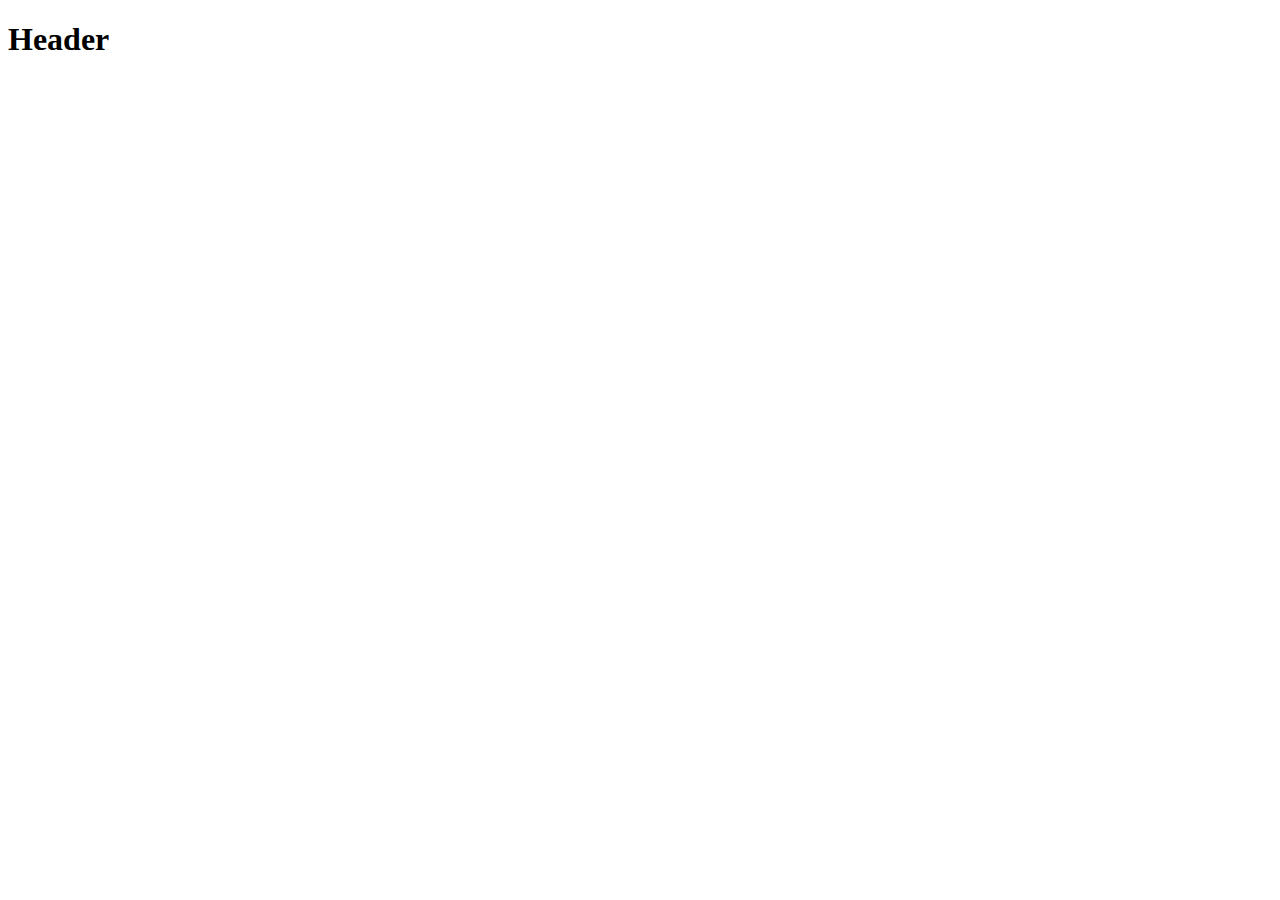
==== templates/index.html @ 6e6a5af1 "Adicionando titulo na index" ====
<!DOCTYPE html>
<html lang="en">
<head>
    <meta charset="UTF-8">
    <meta http-equiv="X-UA-Compatible" content="IE=edge">
    <meta name="viewport" content="width=device-width, initial-scale=1.0">
    <title>AC4 - Desenvolvimento de Aplicações Distribuídas - Clone Twitter</title>
</head>
<body>
    <h1>Header</h1>
</body>
</html>
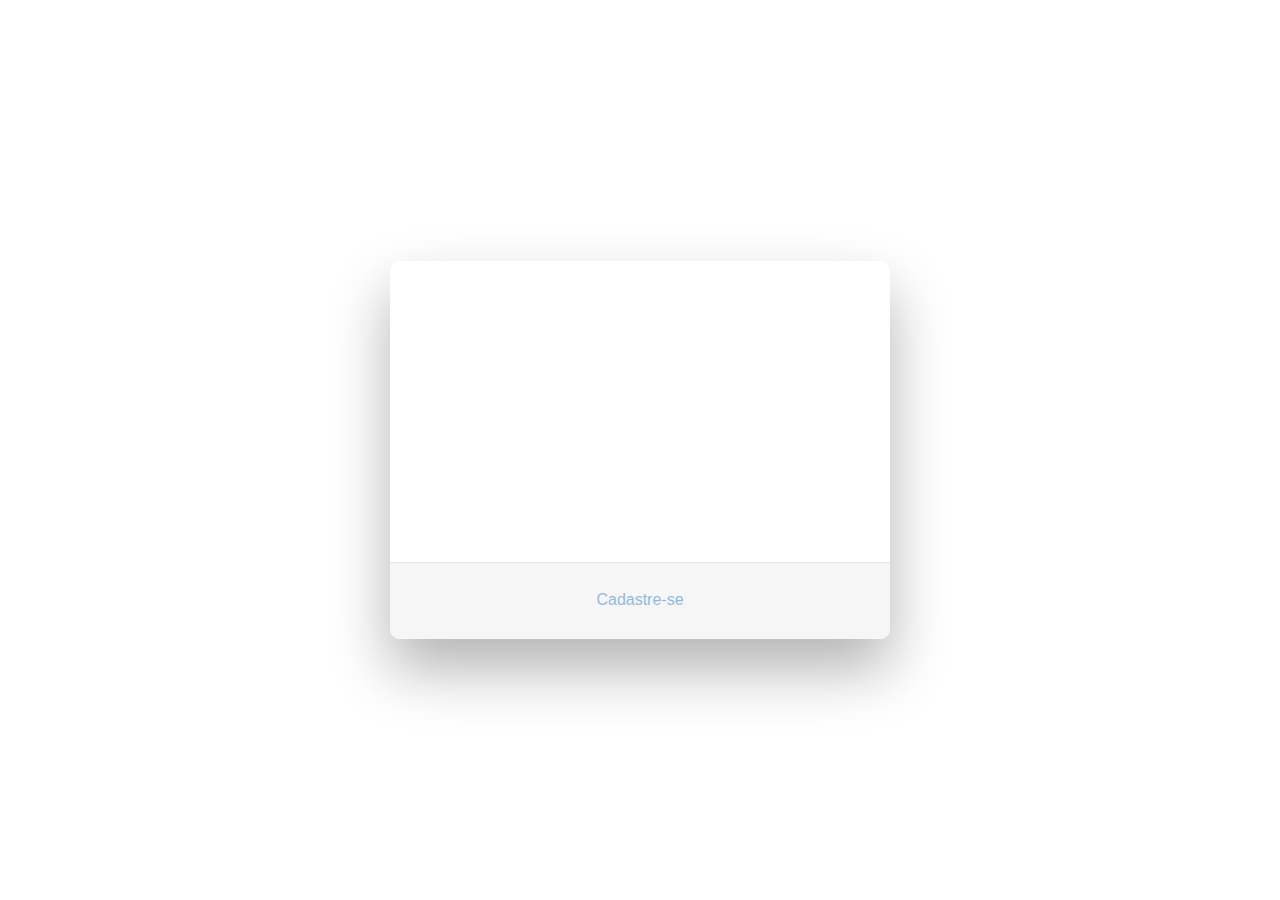
==== commit df275c3b: "Adding the login screen" ====
--- a/templates/index.html
+++ b/templates/index.html
@@ -1,12 +1,42 @@
 <!DOCTYPE html>
-<html lang="en">
+<html lang="pt-br">
+
 <head>
-    <meta charset="UTF-8">
-    <meta http-equiv="X-UA-Compatible" content="IE=edge">
-    <meta name="viewport" content="width=device-width, initial-scale=1.0">
-    <title>AC4 - Desenvolvimento de Aplicações Distribuídas - Clone Twitter</title>
+	<title>Tchuiter</title>
+	<meta charset="UTF-8">
+	<link rel="shortcut icon" href="twitter-icone.png" />
+	<link href="//maxcdn.bootstrapcdn.com/bootstrap/4.0.0/css/bootstrap.min.css" rel="stylesheet" id="bootstrap-css">
+	<script src="//maxcdn.bootstrapcdn.com/bootstrap/4.0.0/js/bootstrap.min.js"></script>
+	<script src="//cdnjs.cloudflare.com/ajax/libs/jquery/3.2.1/jquery.min.js"></script>
+	<link rel="stylesheet" type="text/css" href="css/main.css">
+
 </head>
+
 <body>
-    <h1>Header</h1>
+
+	<div class="wrapper fadeInDown">
+		<div id="formContent">
+			
+			<div class="fadeIn first">
+				<img src="twitter-icone.png" id="icon" alt="User Icon" width="60" height="60">
+			</div>
+
+			
+			<form>
+				<input type="text" id="login" class="fadeIn second" name="login" placeholder="login">
+				<input type="text" id="password" class="fadeIn third" name="login" placeholder="Senha">
+				<input type="submit" class="fadeIn fourth" value="ENTRAR">
+			</form>
+
+		
+			<div id="formFooter">
+				<a class="underlineHover" href="#">Cadastre-se</a>
+			</div>
+
+		</div>
+	</div>
+
+
 </body>
+
 </html>--- a/templates/css/main.css
+++ b/templates/css/main.css
@@ -0,0 +1,256 @@
+
+
+html {
+  background-color: #56baed;
+}
+
+body {
+  font-family: "Poppins", sans-serif;
+  height: 100vh;
+}
+
+a {
+  color: #92badd;
+  display:inline-block;
+  text-decoration: none;
+  font-weight: 400;
+}
+
+h2 {
+  text-align: center;
+  font-size: 16px;
+  font-weight: 600;
+  text-transform: uppercase;
+  display:inline-block;
+  margin: 40px 8px 10px 8px; 
+  color: #cccccc;
+}
+
+
+
+.wrapper {
+  display: flex;
+  align-items: center;
+  flex-direction: column; 
+  justify-content: center;
+  width: 100%;
+  min-height: 100%;
+  padding: 20px;
+}
+
+#formContent {
+  -webkit-border-radius: 10px 10px 10px 10px;
+  border-radius: 10px 10px 10px 10px;
+  background: #fff;
+  padding: 30px;
+  width: 90%;
+  max-width: 500px;
+  position: relative;
+  padding: 0px;
+  -webkit-box-shadow: 0 30px 60px 0 rgba(0,0,0,0.3);
+  box-shadow: 0 30px 60px 0 rgba(0,0,0,0.3);
+  text-align: center;
+}
+
+#formFooter {
+  background-color: #f6f6f6;
+  border-top: 1px solid #dce8f1;
+  padding: 25px;
+  text-align: center;
+  -webkit-border-radius: 0 0 10px 10px;
+  border-radius: 0 0 10px 10px;
+}
+
+
+
+/* TABS */
+
+h2.inactive {
+  color: #cccccc;
+}
+
+h2.active {
+  color: #0d0d0d;
+  border-bottom: 2px solid #5fbae9;
+}
+
+
+
+
+
+input[type=button], input[type=submit], input[type=reset]  {
+  background-color: #56baed;
+  border: none;
+  color: white;
+  padding: 15px 80px;
+  text-align: center;
+  text-decoration: none;
+  display: inline-block;
+  text-transform: uppercase;
+  font-size: 13px;
+  -webkit-box-shadow: 0 10px 30px 0 rgba(95,186,233,0.4);
+  box-shadow: 0 10px 30px 0 rgba(95,186,233,0.4);
+  -webkit-border-radius: 5px 5px 5px 5px;
+  border-radius: 5px 5px 5px 5px;
+  margin: 5px 20px 40px 20px;
+  -webkit-transition: all 0.3s ease-in-out;
+  -moz-transition: all 0.3s ease-in-out;
+  -ms-transition: all 0.3s ease-in-out;
+  -o-transition: all 0.3s ease-in-out;
+  transition: all 0.3s ease-in-out;
+}
+
+input[type=button]:hover, input[type=submit]:hover, input[type=reset]:hover  {
+  background-color: #39ace7;
+}
+
+input[type=button]:active, input[type=submit]:active, input[type=reset]:active  {
+  -moz-transform: scale(0.95);
+  -webkit-transform: scale(0.95);
+  -o-transform: scale(0.95);
+  -ms-transform: scale(0.95);
+  transform: scale(0.95);
+}
+
+input[type=text] {
+  background-color: #f6f6f6;
+  border: none;
+  color: #0d0d0d;
+  padding: 15px 32px;
+  text-align: center;
+  text-decoration: none;
+  display: inline-block;
+  font-size: 16px;
+  margin: 5px;
+  width: 60%;
+  border: 2px solid #f6f6f6;
+  -webkit-transition: all 0.5s ease-in-out;
+  -moz-transition: all 0.5s ease-in-out;
+  -ms-transition: all 0.5s ease-in-out;
+  -o-transition: all 0.5s ease-in-out;
+  transition: all 0.5s ease-in-out;
+  -webkit-border-radius: 5px 5px 5px 5px;
+  border-radius: 5px 5px 5px 5px;
+}
+
+input[type=text]:focus {
+  background-color: #fff;
+  border-bottom: 2px solid #5fbae9;
+}
+
+input[type=text]:placeholder {
+  color: #cccccc;
+}
+
+
+
+.fadeInDown {
+  -webkit-animation-name: fadeInDown;
+  animation-name: fadeInDown;
+  -webkit-animation-duration: 1s;
+  animation-duration: 1s;
+  -webkit-animation-fill-mode: both;
+  animation-fill-mode: both;
+}
+
+@-webkit-keyframes fadeInDown {
+  0% {
+    opacity: 0;
+    -webkit-transform: translate3d(0, -100%, 0);
+    transform: translate3d(0, -100%, 0);
+  }
+  100% {
+    opacity: 1;
+    -webkit-transform: none;
+    transform: none;
+  }
+}
+
+@keyframes fadeInDown {
+  0% {
+    opacity: 0;
+    -webkit-transform: translate3d(0, -100%, 0);
+    transform: translate3d(0, -100%, 0);
+  }
+  100% {
+    opacity: 1;
+    -webkit-transform: none;
+    transform: none;
+  }
+}
+
+/* Simple CSS3 Fade-in Animation */
+@-webkit-keyframes fadeIn { from { opacity:0; } to { opacity:1; } }
+@-moz-keyframes fadeIn { from { opacity:0; } to { opacity:1; } }
+@keyframes fadeIn { from { opacity:0; } to { opacity:1; } }
+
+.fadeIn {
+  opacity:0;
+  -webkit-animation:fadeIn ease-in 1;
+  -moz-animation:fadeIn ease-in 1;
+  animation:fadeIn ease-in 1;
+
+  -webkit-animation-fill-mode:forwards;
+  -moz-animation-fill-mode:forwards;
+  animation-fill-mode:forwards;
+
+  -webkit-animation-duration:1s;
+  -moz-animation-duration:1s;
+  animation-duration:1s;
+}
+
+.fadeIn.first {
+  -webkit-animation-delay: 0.4s;
+  -moz-animation-delay: 0.4s;
+  animation-delay: 0.4s;
+}
+
+.fadeIn.second {
+  -webkit-animation-delay: 0.6s;
+  -moz-animation-delay: 0.6s;
+  animation-delay: 0.6s;
+}
+
+.fadeIn.third {
+  -webkit-animation-delay: 0.8s;
+  -moz-animation-delay: 0.8s;
+  animation-delay: 0.8s;
+}
+
+.fadeIn.fourth {
+  -webkit-animation-delay: 1s;
+  -moz-animation-delay: 1s;
+  animation-delay: 1s;
+}
+
+/* Simple CSS3 Fade-in Animation */
+.underlineHover:after {
+  display: block;
+  left: 0;
+  bottom: -10px;
+  width: 0;
+  height: 2px;
+  background-color: #56baed;
+  content: "";
+  transition: width 0.2s;
+}
+
+.underlineHover:hover {
+  color: #0d0d0d;
+}
+
+.underlineHover:hover:after{
+  width: 100%;
+}
+
+
+
+
+
+*:focus {
+    outline: none;
+} 
+
+#icon {
+  margin-top: 10px;
+}
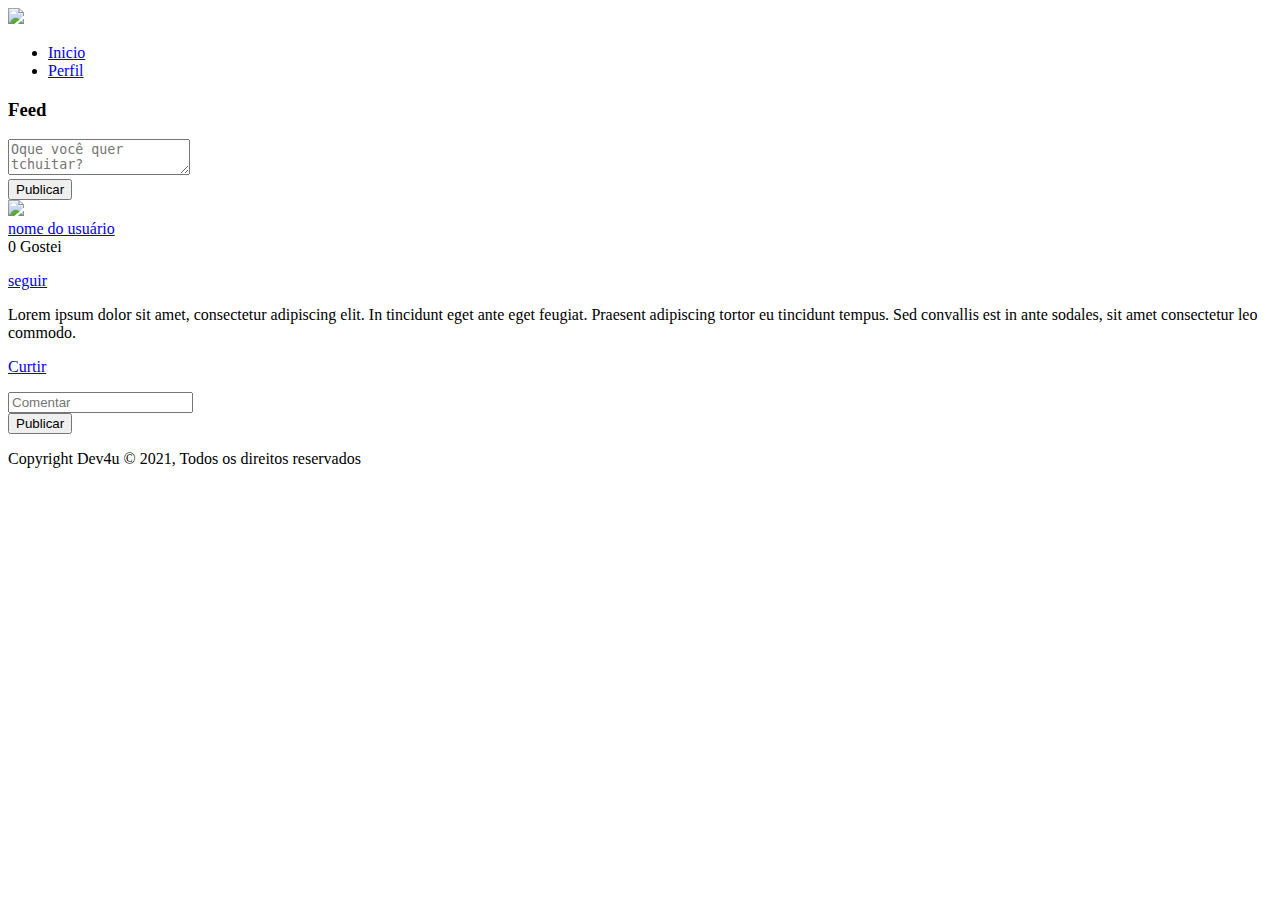
==== commit 49686d7d: "Added folow button" ====
--- a/templates/index.html
+++ b/templates/index.html
@@ -2,41 +2,102 @@
 <html lang="pt-br">
 
 <head>
-	<title>Tchuiter</title>
-	<meta charset="UTF-8">
-	<link rel="shortcut icon" href="twitter-icone.png" />
-	<link href="//maxcdn.bootstrapcdn.com/bootstrap/4.0.0/css/bootstrap.min.css" rel="stylesheet" id="bootstrap-css">
-	<script src="//maxcdn.bootstrapcdn.com/bootstrap/4.0.0/js/bootstrap.min.js"></script>
-	<script src="//cdnjs.cloudflare.com/ajax/libs/jquery/3.2.1/jquery.min.js"></script>
-	<link rel="stylesheet" type="text/css" href="css/main.css">
-
+    <meta charset="utf-8">
+    <meta http-equiv="X-UA-Compatible" content="IE=edge">
+    <meta name="viewport" content="width=device-width, initial-scale=1">
+    <title>Tchuiter</title>
+    <link href="css/bootstrap.css" rel="stylesheet">
+    <link href="css/font-awesome.css" rel="stylesheet">
+    <link href="css/style.css" rel="stylesheet">
 </head>
 
 <body>
+    <header>
+        <div class="container">
+            <img src="Static/images/logo1.png" class="logo">
+        </div>
+    </header>
+    <nav class="navbar navbar-default">
+        <div class="container">
+            <div id="navbar" class="collapse navbar-collapse">
+                <ul class="nav navbar-nav">
+                    <li class="active"><a href="index.html">Inicio</a></li>
+                    <li><a href="edit_user.html">Perfil</a></li>
+                </ul>
+            </div>
+        </div>
+    </nav>
+    <section>
+        <div class="container">
+            <div class="row">
+                <div class="col-md-8">
+                    <div class="panel panel-default">
+                        <div class="panel-heading">
+                            <h3 class="panel-title">Feed</h3>
+                        </div>
+                        <div class="panel-body">
+                            <form>
+                                <div class="form-group">
+                                    <textarea class="form-control" placeholder="Oque você quer tchuitar?"></textarea>
+                                </div>
 
-	<div class="wrapper fadeInDown">
-		<div id="formContent">
-			
-			<div class="fadeIn first">
-				<img src="twitter-icone.png" id="icon" alt="User Icon" width="60" height="60">
-			</div>
+                                <button type="submit" class="btn btn-default">Publicar
+                                </button>
+                            </form>
+                        </div>
+                    </div>
 
-			
-			<form>
-				<input type="text" id="login" class="fadeIn second" name="login" placeholder="login">
-				<input type="text" id="password" class="fadeIn third" name="login" placeholder="Senha">
-				<input type="submit" class="fadeIn fourth" value="ENTRAR">
-			</form>
+                    <div class="panel panel-default post">
+                        <div class="panel-body">
+                            <div class="row">
+                                <div class="col-sm-2">
+                                    <a class="post-avatar thumbnail" href="profile.html"><img
+                                            src="Static/images/user.png">
+                                        <div class="text-center">nome do usuário</div>
+                                    </a>
+                                    <div class="likes text-center">0 Gostei</div>
+                                    <p class="post-actions text-center"><a href="#">seguir</a>
+                                </div>
+                                <div class="col-sm-10">
+                                    <div class="bubble">
+                                        <div class="pointer">
+                                            <p>Lorem ipsum dolor sit amet, consectetur adipiscing elit. In tincidunt
+                                                eget ante eget feugiat. Praesent adipiscing tortor eu tincidunt tempus.
+                                                Sed convallis est in ante sodales, sit amet consectetur leo commodo.
+                                            </p>
+                                        </div>
+                                        <div class="pointer-border"></div>
+                                    </div>
+                                    <p class="post-actions"><a href="#">Curtir</a>
 
-		
-			<div id="formFooter">
-				<a class="underlineHover" href="#">Cadastre-se</a>
-			</div>
+                                    <div class="comment-form">
+                                        <form class="form-inline">
+                                            <div class="form-group">
+                                                <input type="text" class="form-control" id="exampleInputName2"
+                                                    placeholder="Comentar">
+                                            </div>
+                                            <button type="submit" class="btn btn-default">Publicar</button>
+                                        </form>
+                                    </div>
+                                </div>
+                            </div>
+                        </div>
+                    </div>
+                </div>
+            </div>
+        </div>
 
-		</div>
-	</div>
+    </section>
+
+    <footer>
+        <div class="container">
+            <p>Copyright Dev4u &copy; 2021, Todos os direitos reservados</p>
+        </div>
+    </footer>
 
 
+    <script src="https://ajax.googleapis.com/ajax/libs/jquery/1.11.1/jquery.min.js"></script>
+    <script src="js/bootstrap.js"></script>
 </body>
 
 </html>